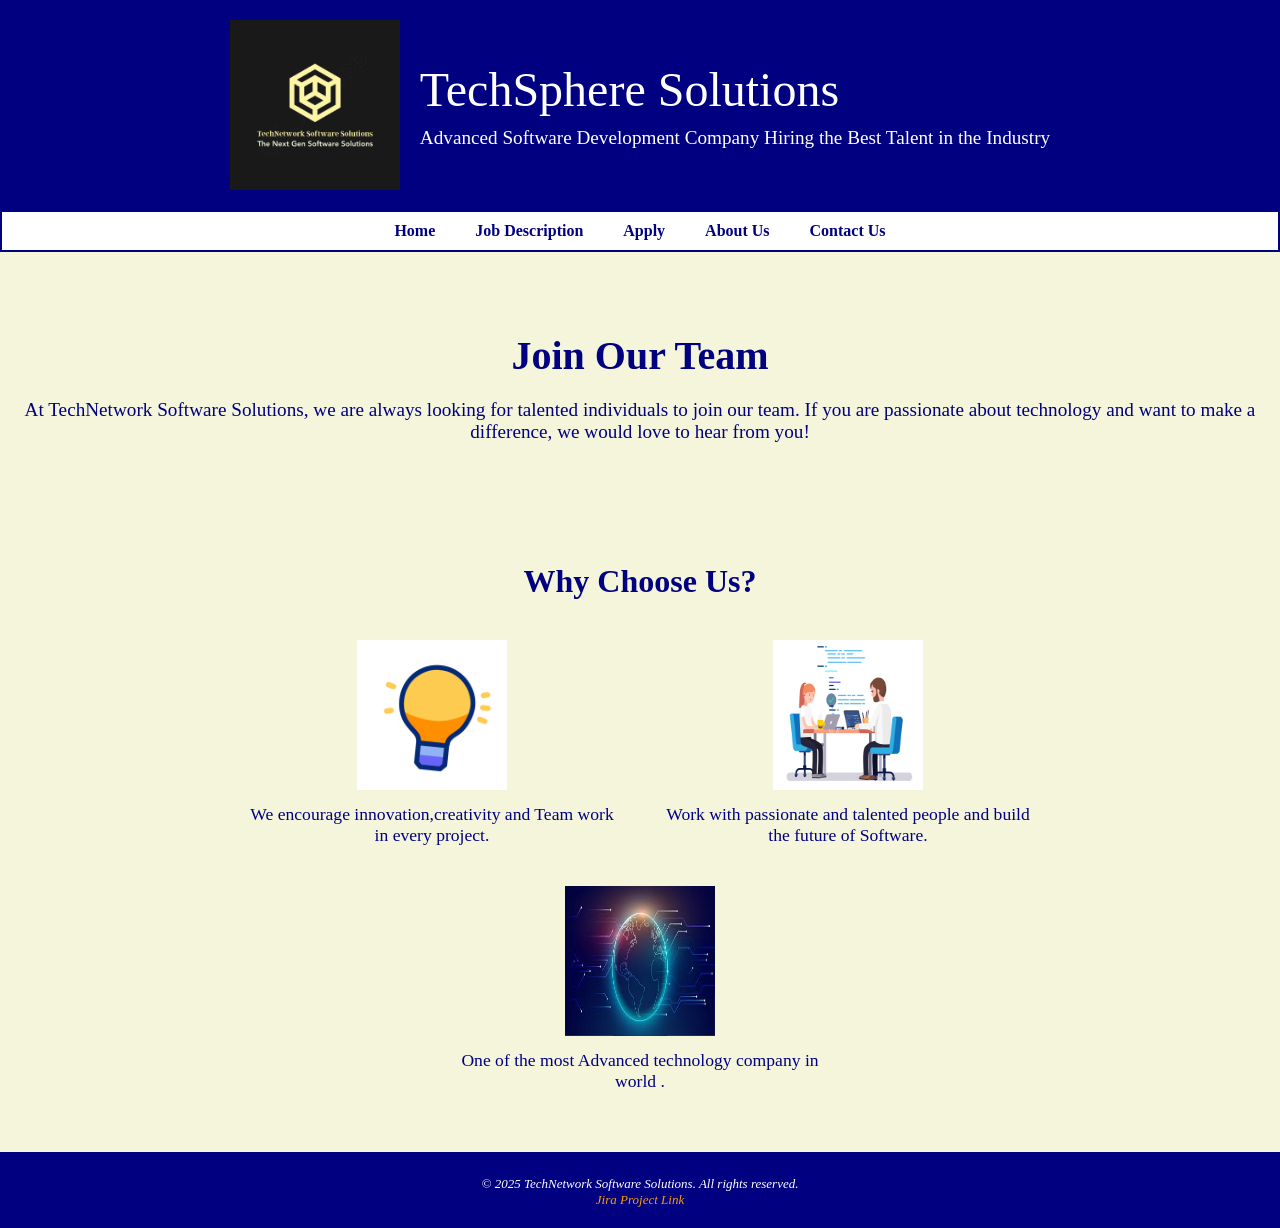
==== index.html @ eca29e19 "Shafi updated" ====
<!DOCTYPE html>
<html lang="en">
<head>
  <meta charset="UTF-8">
  <meta name="description" content="TechNetwork Software Solutions - Careers">
  <meta name="viewport" content="width=device-width, initial-scale=1.0">
  <title>TechSphere Solutions - Home</title>
  <meta name="author" content="Shafiullah Mohamed Hakkim">
  <link href="styles/style1.css" rel = 'stylesheet'>
</head>
<body>
    <header>
        <div class="header-container">
            <img src="styles/images/image.logo.png" alt="TechNetwork Software Solutions Logo" class="logo">
            <div class="header-text">
                <h1>TechSphere Solutions</h1>
                <p>Advanced Software Development Company Hiring the Best Talent in the Industry</p>
            </div>
        </div>
    </header>
    
    <nav>
        <ul>
            <li><a href="index.html">Home</a></li>
            <li><a href="job.html">Job Description</a></li>
            <li><a href="apply.html">Apply</a></li>
            <li><a href="about.html">About Us</a></li>
            <li><a href="mailto:info@TechNetworkSoftwaresolutions.com.au">Contact Us</a></li>
        </ul>
    </nav>
    
    <main>
        <section class="hero-image">
            <h2>Join Our Team</h2>
            <p>At TechNetwork Software Solutions, we are always looking for talented individuals to join our team. If you are passionate about technology and want to make a difference, we would love to hear from you!</p>
        </section>

        <section class="why-choose-us">
            <h3>Why Choose Us?</h3>
            <div class="feature">
                <img src="styles/images/Innovation.gif" alt="Innovation Icon">
                <p>We encourage innovation,creativity and Team work in every project.</p>
            </div>
            <div class="feature">
                <img src="styles/images/Teamwork.gif" alt="Teamwork Icon">
                <p>Work with passionate and talented people and build the future of Software.</p>
            </div>
            <div class="feature">
                <img src="styles/images/TechIcon.jpeg" alt="Tech Icon">
                <p>One of the most Advanced technology company in world .</p>
            </div>
        </section>
    </main>
    
    <footer>
        <p>&copy; 2025 TechNetwork Software Solutions. All rights reserved.</p>
        <p><a href="https://your-jira-project-link.com">Jira Project Link</a></p>
    </footer>
</body>
</html>
---- styles/style1.css ----
/*
filename: style.css

author: Toan Nguyen Nhu Duc

created: 07/04/2025

last modified: 09/04/2025

description: The style file of the job.html
*/

/* Changing the heading font, color by using shorthand font property*/
h1{
    background-color: navy;
    font: normal 40px Times;
}

nav{
    display: flex; 
    justify-content: space-around;/*Allocate the nav element to divide equally*/
    align-items: center; /* Move items to the center of the nav */
    border: 2px solid; /* create Border for the menu*/

}

nav a{color:beige;} /*Constrast with the background color*/

.menu{   /*The style sets for the menu elements */
    font-size: 16px;
    font-family: 'Times New Roman', Times, serif;
    text-decoration: none;
    padding:0.2em 0.6em;
}

.content_box{
    height: 40%;
    width:50%;
    border: 2px solid navy;
    box-shadow: 10px 2px 2px 2px tan;
}

/*Create small box for summarize details for the job-description */
.small_description{
    display: inline-block; /* All content in 1 line*/
    text-decoration: none;
    padding:0.2em 0.5em; /*Create small gap between border and the content for better visibility*/
    background-color: #cdced1;
    border-radius: 5%;
}

/*Change style of the aside and footer elements to a smaller italic font*/
aside,footer{
    font-style: italic;
    font-size: small;
}

/*Move aside content to the right */
aside{
    border:3px inset gray;
    border-radius: 5%;
    margin: 1em;
    padding : 1em;
    width:25%; 
    float:right;
    box-shadow: 12px 12px 2px 1px gray; /*Create effect for the content to make it completely stand out from the original content*/
}
/*Border to differentitate the content and the footer element*/
footer{
    border-top: 4px double navy;
    clear:both;/*Make sure that the footer will stand in a single line without touching anything , i.e the logo of the company */
    text-align: center; /* Move all the text to the CENTER of the footer*/
}

ol li:first-child{float: left;} /*Make the odd numbers float to the left side , even numbers float to the right side*/
ol li:nth-child(2){float: right;}
ol li:nth-child(3){float: left;}
ol li:nth-child(4){float: right;}
ol li:last-child{float: left;}

.mandatory{
    list-style-type:square; /* Make essential requirements's bullet points become square*/
}

.optional{
    list-style-type:circle; /* Make preferable requirements's bullet points become circle*/
}


.benefits{
    list-style-type:upper-roman; /* Make benefits's bullet points become Roman Number and the Key Responsibilities are normal bullet points */
}

/*
filename: styles.css

author: Shafiullah Mohammad Hakkim

created: 07/04/2025

last modified: 07/04/2025

description: The style file of the index.html
*/
/* Basic Reset */
* {
    margin: 0;
    padding: 0;
    box-sizing: border-box;
}

/* Body and Global Styles */
body {
    background-color: beige;
    font-family: 'Times New Roman', Times, serif;
    color: navy;
}

/* Header Styles */
header {
    background-color: navy;
    color: white;
    padding: 20px 0;
}

.header-container {
    display: flex;
    align-items: center;
    justify-content: center;
    gap: 20px;
}

.logo {
    width: 170px;
    height: auto;
}

.header-text h1 {
    font-size: 3em;
    margin-bottom: 10px;
}

.header-text p {
    font-size: 1.2em;
    font-weight: 400;
}

/* Navigation Styles */
nav {
    background-color: white;
    padding: 10px 0;
    text-align: center;
}

nav ul {
    list-style-type: none;
    display: flex;
    justify-content: center;
    gap: 20px;
}

nav a {
    color: navy;
    text-decoration: none;
    font-weight: bold;
    padding: 10px;
}

nav a:hover {
    background-color: #ff9900;
    border-radius: 5px;
}

/* Hero Section Styles */
.hero-image {
    background-image: url('images/hero-banner.jpg');
    background-size: cover;
    background-position: center;
    color: navy;
    text-align: center;
    padding: 80px 20px;
}

.hero-image h2 {
    font-size: 2.5em;
    margin-bottom: 20px;
}

.hero-image p {
    font-size: 1.2em;
}

/* Why Choose Us Section */
.why-choose-us {
    padding: 40px 20px;
    text-align: center;
}

.why-choose-us h3 {
    font-size: 2em;
    margin-bottom: 20px;
}

.feature {
    display: inline-block;
    width: 30%;
    margin: 20px;
    text-align: center;
}

.feature img {
    width: 150px;
    height: 150px;
    margin-bottom: 10px;
}

.feature p {
    font-size: 1.1em;
}

/* Footer Styles */
footer {
    background-color: navy;
    color: white;
    text-align: center;
    padding: 20px;
}

footer a {
    color: #ff9900;
    text-decoration: none;
}

footer a:hover {
    text-decoration: underline;
}
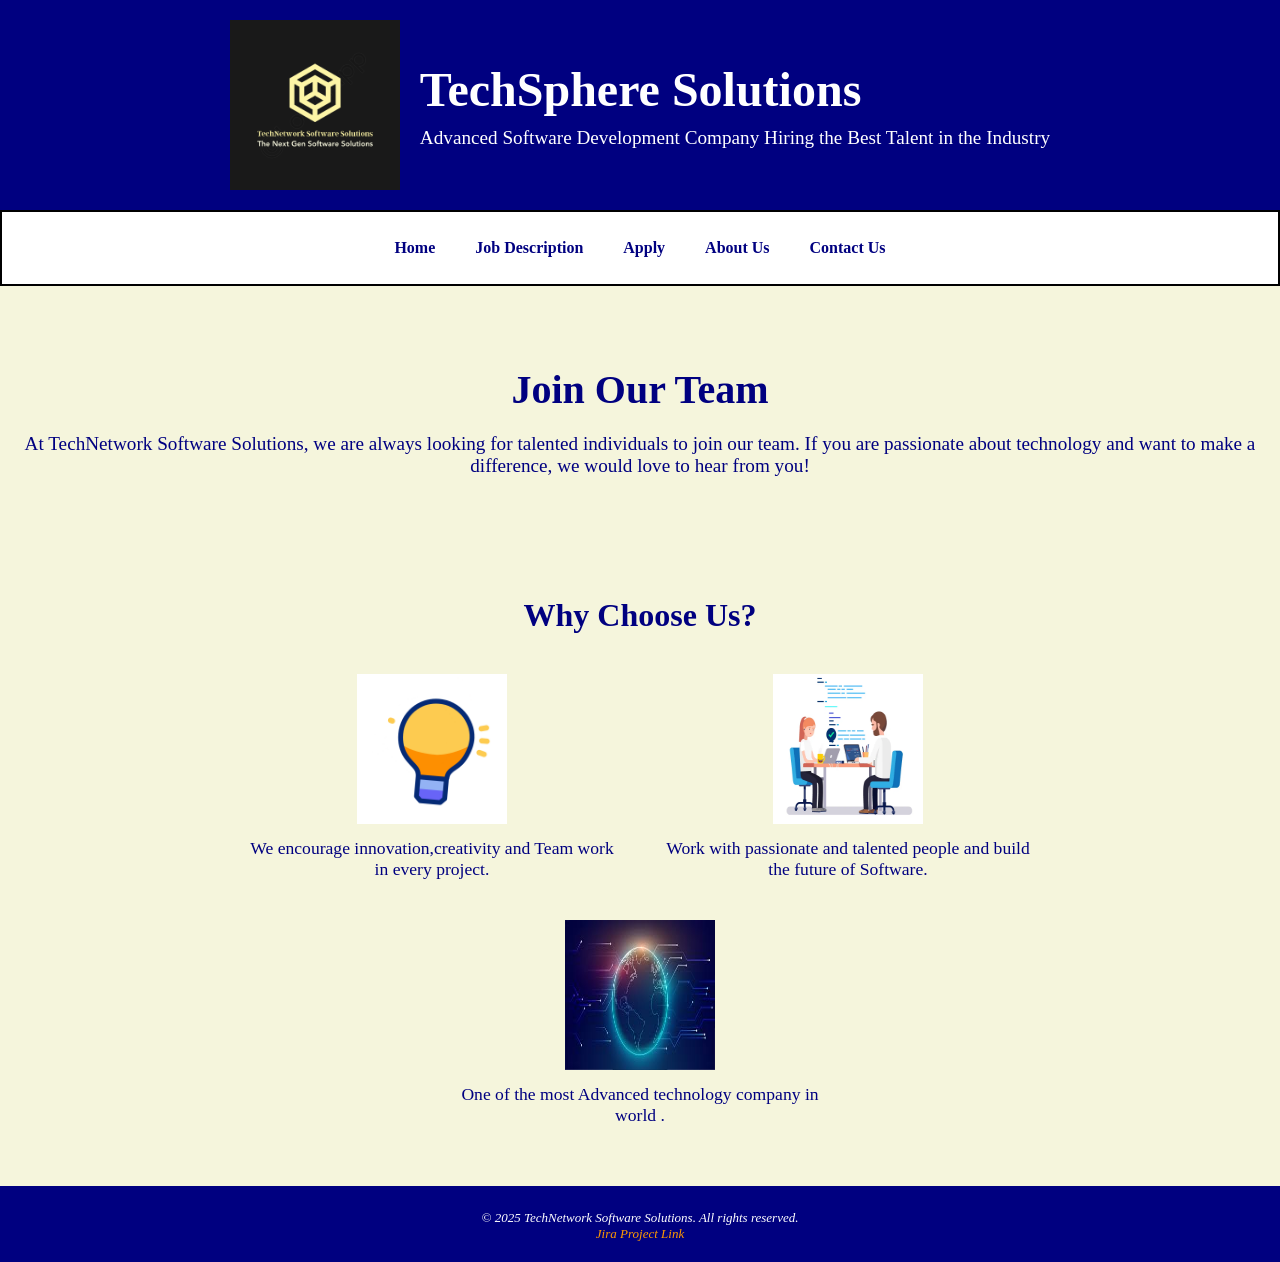
==== commit 3ee53225: "FINAL" ====
--- a/index.html
+++ b/index.html
@@ -54,7 +54,7 @@
     
     <footer>
         <p>&copy; 2025 TechNetwork Software Solutions. All rights reserved.</p>
-        <p><a href="https://your-jira-project-link.com">Jira Project Link</a></p>
+        <p><a href="https://shudhithemrajani.atlassian.net/jira/software/projects/TGP/boards/35">Jira Project Link</a></p>
     </footer>
 </body>
 </html>
--- a/styles/style1.css
+++ b/styles/style1.css
@@ -11,9 +11,36 @@
 */
 
 /* Changing the heading font, color by using shorthand font property*/
-h1{
-    background-color: navy;
-    font: normal 40px Times;
+
+.box_header{
+    font: normal 50px Times;
+    color:navy;
+
+}
+
+header{
+    background-color: navy; 
+    color:white;
+    padding: 20px 0;
+}
+
+.header-container{
+    display:flex;
+    align-items: center;
+    justify-content: center;
+    gap:20px;
+}
+
+.logo{
+    width:170px;
+    height: auto;
+}
+
+nav {
+    background-color: white;
+    padding: 10px 0;
+    text-align: center;
+    border-bottom: 1px solid;
 }
 
 nav{
@@ -21,23 +48,33 @@
     justify-content: space-around;/*Allocate the nav element to divide equally*/
     align-items: center; /* Move items to the center of the nav */
     border: 2px solid; /* create Border for the menu*/
-
-}
-
-nav a{color:beige;} /*Constrast with the background color*/
-
-.menu{   /*The style sets for the menu elements */
-    font-size: 16px;
-    font-family: 'Times New Roman', Times, serif;
-    text-decoration: none;
-    padding:0.2em 0.6em;
-}
-
-.content_box{
+}
+
+nav a {
+    color: navy;
+    text-decoration: none;
+    font-weight: bold;
+    padding: 10px;
+}
+
+nav a:hover { /*Make the element change to organe when the mouse hover*/
+    background-color: #ff9900;
+    border-radius: 5px;
+}
+
+.content_box{ /*Create the box for different sections*/
     height: 40%;
-    width:50%;
+    width:99%;
     border: 2px solid navy;
     box-shadow: 10px 2px 2px 2px tan;
+    padding: 20px 20px;
+    margin: 7px;
+    color:navy;
+}
+
+ul{ /*Aligning the list elements*/
+    padding: 10px 40px;
+    margin: 7px;
 }
 
 /*Create small box for summarize details for the job-description */
@@ -70,6 +107,20 @@
     border-top: 4px double navy;
     clear:both;/*Make sure that the footer will stand in a single line without touching anything , i.e the logo of the company */
     text-align: center; /* Move all the text to the CENTER of the footer*/
+    background-color: navy;
+    color:white;
+}
+
+
+
+footer a{
+    color:#ff9900;
+    text-decoration: none;
+
+}
+
+footer a:hoer{
+    text-decoration: underline;
 }
 
 ol li:first-child{float: left;} /*Make the odd numbers float to the left side , even numbers float to the right side*/
@@ -90,6 +141,16 @@
 .benefits{
     list-style-type:upper-roman; /* Make benefits's bullet points become Roman Number and the Key Responsibilities are normal bullet points */
 }
+
+#program_logo {
+    display: flex;           /* Makes images line up horizontally */
+    gap: 10px;               /* Optional: space between images */
+    align-items: center;
+    float:right;     /* Optional: vertical alignment */
+  }
+  #program_logo img {
+    max-height: 150px;       /* Adjust as needed */
+  }
 
 /*
 filename: styles.css
@@ -235,6 +296,201 @@
     text-decoration: underline;
 }
 
-
-
-
+/*
+Filename: style.css
+
+Author: Shudhit Hemrajani
+
+Created: 09/04/2025
+
+Last modified: 12/04/2025 3:56PM
+
+Description: The style file of the about.html
+*/
+
+.student-ids {
+    text-align: left;
+    margin-right: 40px;
+    list-style-position: inside;
+}
+
+#id {
+    float: right;
+}
+
+.about-head {
+    font-size: 2.5em;
+    margin: 0; /* Removes top and bottom margin */
+    text-align: center; /* Centers text horizontally */
+}
+
+.group-img {
+    float: right;
+    margin: 20px;
+    text-align: center;
+    max-width: 300px;
+}
+
+.group-img figcaption {
+    font-size: 1.5em;
+    font-weight: bold;
+    margin-bottom: 10px;
+}
+
+.group-img img {
+    border: 2px solid #333;
+    max-width: 100%;
+    height: auto;
+    display: block;
+}
+
+.interests {
+    margin: 0 auto;
+    border-collapse: collapse;
+    width: 80%;
+    text-align: center;
+    font-family: 'Times New Roman', Times, serif;
+}
+
+.interests th {
+    font-weight: bold;
+    background-color: #f0f0f0;
+    padding: 10px;
+}
+
+.interests td {
+    background-color: #f0f0f0;
+    padding: 10px;
+    font-weight: normal;
+    transition: background-color 0.3s ease;
+}
+
+/* Apply hover effect only to td, not the entire row */
+.interests td:hover {
+    background-color: #cceeff;
+}
+
+.table-title {
+    text-align: center;
+    width: 80%;
+    margin: 20px auto 10px auto;
+    font-weight: bold;
+}
+
+.group-profile-box {
+    border: 2px solid navy;
+    background-color: #f0f8ff;
+    padding: 15px;
+    margin: 20px auto;
+    width: 80%;
+    border-radius: 10px;
+    font-family: 'Times New Roman', Times, serif;
+    line-height: 1.6;
+    box-shadow: 2px 2px 6px rgba(0, 0, 0, 0.1);
+}
+
+/*
+
+filename: styles.css
+
+author: Nicholas Kan
+
+created: 09/04/2025 
+
+last modified: 13/04/2025 
+
+description: lThe style file of apply.html
+
+*/
+
+.main-3 {
+    display: flex;
+    flex-direction: column;
+    gap: 15px;
+    padding: 20px;
+    max-width: 800px;
+    margin: 30px auto; 
+    border: 2px solid black;
+    text-align: center;
+    box-shadow: 10px 2px 2px 2px tan;
+}
+
+nav {
+    background-color: white;
+    padding: 10px 0;
+    text-align: center;
+    border: 2px solid black;
+}
+
+nav ul {
+    list-style-type: none;
+    display: flex;
+    justify-content: center;
+    gap: 20px;
+}
+
+nav a {
+    color: navy;
+    text-decoration: none;
+    font-weight: bold;
+    padding: 10px;
+}
+
+nav a:hover {
+    background-color: #ff9900;
+    border-radius: 5px;
+}
+
+/* Body and Global Styles */
+
+body {
+    background-color: beige;
+    font-family: 'Times New Roman', Times, serif;
+    color: navy;
+}
+
+/* Header Styles */
+header {
+    background-color: navy;
+    color: white;
+    padding: 20px 0;
+}
+
+.logo {
+    width: 170px;
+    height: auto;
+}
+
+footer{
+    border-top: 4px double navy;
+    clear: both;
+    text-align: center; 
+    background-color: navy;
+    color: white;
+    font-style: italic;
+    font-size: small;
+}
+
+footer a{
+    color:#ff9900;
+    text-decoration: none;
+}
+
+footer a:hover {
+    text-decoration: underline;
+}
+
+.skills {
+    max-width: 1200px;
+}
+
+/* Design for submit button, AI generated */
+
+.submit {
+    background-color: #031f54;
+    color: white;
+    padding: 10px;
+    border: none;
+    border-radius: 5px;
+    cursor: pointer;
+}
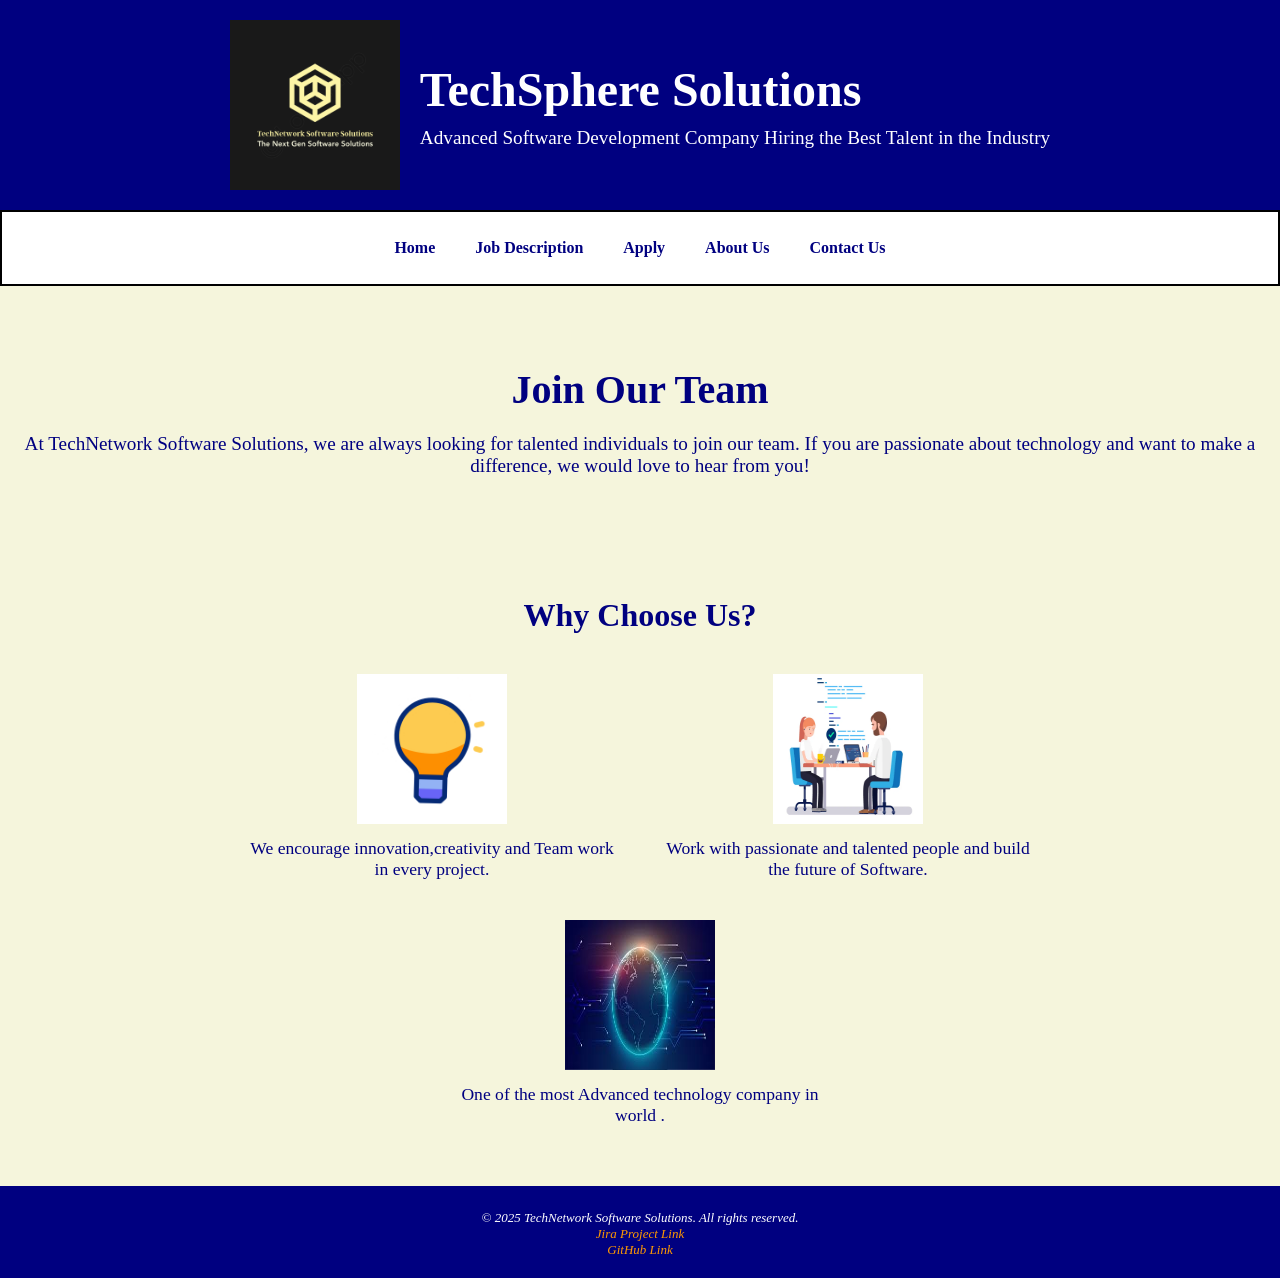
==== commit 0fe0649e: "FINAL 2" ====
--- a/index.html
+++ b/index.html
@@ -55,6 +55,7 @@
     <footer>
         <p>&copy; 2025 TechNetwork Software Solutions. All rights reserved.</p>
         <p><a href="https://shudhithemrajani.atlassian.net/jira/software/projects/TGP/boards/35">Jira Project Link</a></p>
+        <p><a href="https://github.com/ShudhitH/GroupProject1.git" target="_blank">GitHub Link</a></p>
     </footer>
 </body>
 </html>
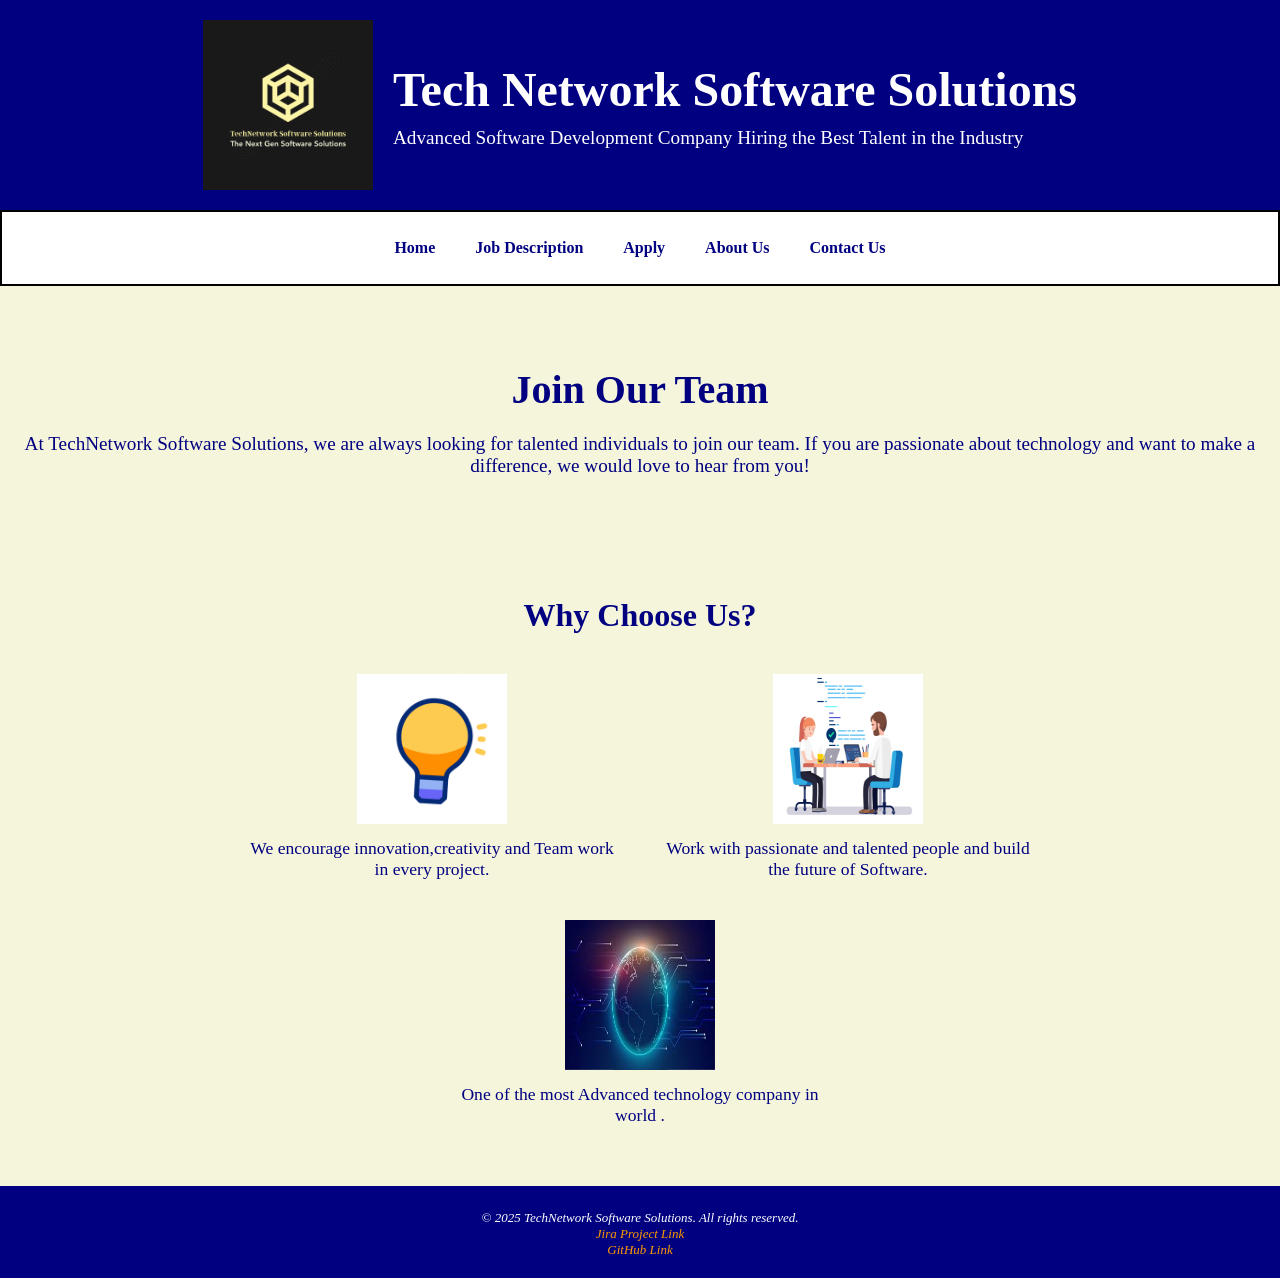
==== commit eb189e54: "Final Commit" ====
--- a/index.html
+++ b/index.html
@@ -13,7 +13,7 @@
         <div class="header-container">
             <img src="styles/images/image.logo.png" alt="TechNetwork Software Solutions Logo" class="logo">
             <div class="header-text">
-                <h1>TechSphere Solutions</h1>
+                <h1>Tech Network Software Solutions</h1>
                 <p>Advanced Software Development Company Hiring the Best Talent in the Industry</p>
             </div>
         </div>
--- a/styles/style1.css
+++ b/styles/style1.css
@@ -5,7 +5,7 @@
 
 created: 07/04/2025
 
-last modified: 09/04/2025
+last modified: 14/04/2025
 
 description: The style file of the job.html
 */
@@ -119,7 +119,7 @@
 
 }
 
-footer a:hoer{
+footer a:hover{
     text-decoration: underline;
 }
 
@@ -142,13 +142,13 @@
     list-style-type:upper-roman; /* Make benefits's bullet points become Roman Number and the Key Responsibilities are normal bullet points */
 }
 
-#program_logo {
+.program_logo {
     display: flex;           /* Makes images line up horizontally */
-    gap: 10px;               /* Optional: space between images */
+    gap: 10px;               
     align-items: center;
-    float:right;     /* Optional: vertical alignment */
+    float:right;     
   }
-  #program_logo img {
+.program_logo img {
     max-height: 150px;       /* Adjust as needed */
   }
 
@@ -309,47 +309,54 @@
 */
 
 .student-ids {
-    text-align: left;
-    margin-right: 40px;
-    list-style-position: inside;
+    text-align: left; /* Places the text in the list to the left */
+    margin-right: 40px; /* Adding space to the right of the list */
+    list-style-position: inside; /* Ensuring the bullet points are visivble */
 }
 
 #id {
-    float: right;
+    float: right; /* Moving the student id towards the right */
 }
 
 .about-head {
-    font-size: 2.5em;
+    font-size: 2.5em; /* Making the current font size 2.5x larger then current (em) */
     margin: 0; /* Removes top and bottom margin */
     text-align: center; /* Centers text horizontally */
 }
 
 .group-img {
-    float: right;
-    margin: 20px;
-    text-align: center;
-    max-width: 300px;
+    margin: 20px; /* Keeps the image with 20px margin */
+    max-width: 300px; /* Ensures the image doesn’t overflow */
+}
+
+.group-image-container {
+    display: flex;
+    flex-direction: column;
+    align-items: flex-end; /* Aligns image to the right */
+    text-align: center;
+    gap: 10px; /* Optional: adds space between image and caption */
 }
 
 .group-img figcaption {
-    font-size: 1.5em;
-    font-weight: bold;
-    margin-bottom: 10px;
+    font-size: 1.5em; /* Making the caption 1.5x larger then current size */
+    font-weight: bold; /* Making the text bold */
+    margin-bottom: 10px; /* Adding 10 pixel margin from bottom */
 }
 
 .group-img img {
-    border: 2px solid #333;
-    max-width: 100%;
-    height: auto;
-    display: block;
+    border: 2px solid #333; /* Adds a solid dark border around the image */
+    max-width: 100%; /* Ensures the image doesn't stretch beyond its container */
+    height: auto; /* Maintains the original aspect ratio */
+    display: block; /* Prevents inline display issues */
+    margin: 0 auto; /* Centers the image horizontally */
 }
 
 .interests {
-    margin: 0 auto;
-    border-collapse: collapse;
+    margin: 0 auto; /* centering the table with setting the margins to be auto */
+    border-collapse: collapse; /* removes spacing from borders */
     width: 80%;
     text-align: center;
-    font-family: 'Times New Roman', Times, serif;
+    font-family: 'Times New Roman', Times, serif; /* setting font to be times new roman */
 }
 
 .interests th {
@@ -358,11 +365,12 @@
     padding: 10px;
 }
 
+/* Had issue coudln't resolve, generated assisted by AI */
 .interests td {
     background-color: #f0f0f0;
     padding: 10px;
     font-weight: normal;
-    transition: background-color 0.3s ease;
+    transition: background-color 0.3s ease; /* adds smooth tranisiton effect when hovering */
 }
 
 /* Apply hover effect only to td, not the entire row */
@@ -375,6 +383,12 @@
     width: 80%;
     margin: 20px auto 10px auto;
     font-weight: bold;
+}
+
+.interests,
+.interests th,
+.interests td {
+    border: 1px solid black; /* Adds the table border */
 }
 
 .group-profile-box {
@@ -386,7 +400,7 @@
     border-radius: 10px;
     font-family: 'Times New Roman', Times, serif;
     line-height: 1.6;
-    box-shadow: 2px 2px 6px rgba(0, 0, 0, 0.1);
+    box-shadow: 2px 2px 6px rgba(0, 0, 0, 0.1); /* AI generated, adds a shadow effect for a lifted box appearance */
 }
 
 /*
@@ -484,7 +498,8 @@
     max-width: 1200px;
 }
 
-/* Design for submit button, AI generated */
+/* Design for submit button, AI generated 
+    Prompt: Design a submit button with CSS saying 'apply' */
 
 .submit {
     background-color: #031f54;
@@ -493,4 +508,4 @@
     border: none;
     border-radius: 5px;
     cursor: pointer;
-}+}
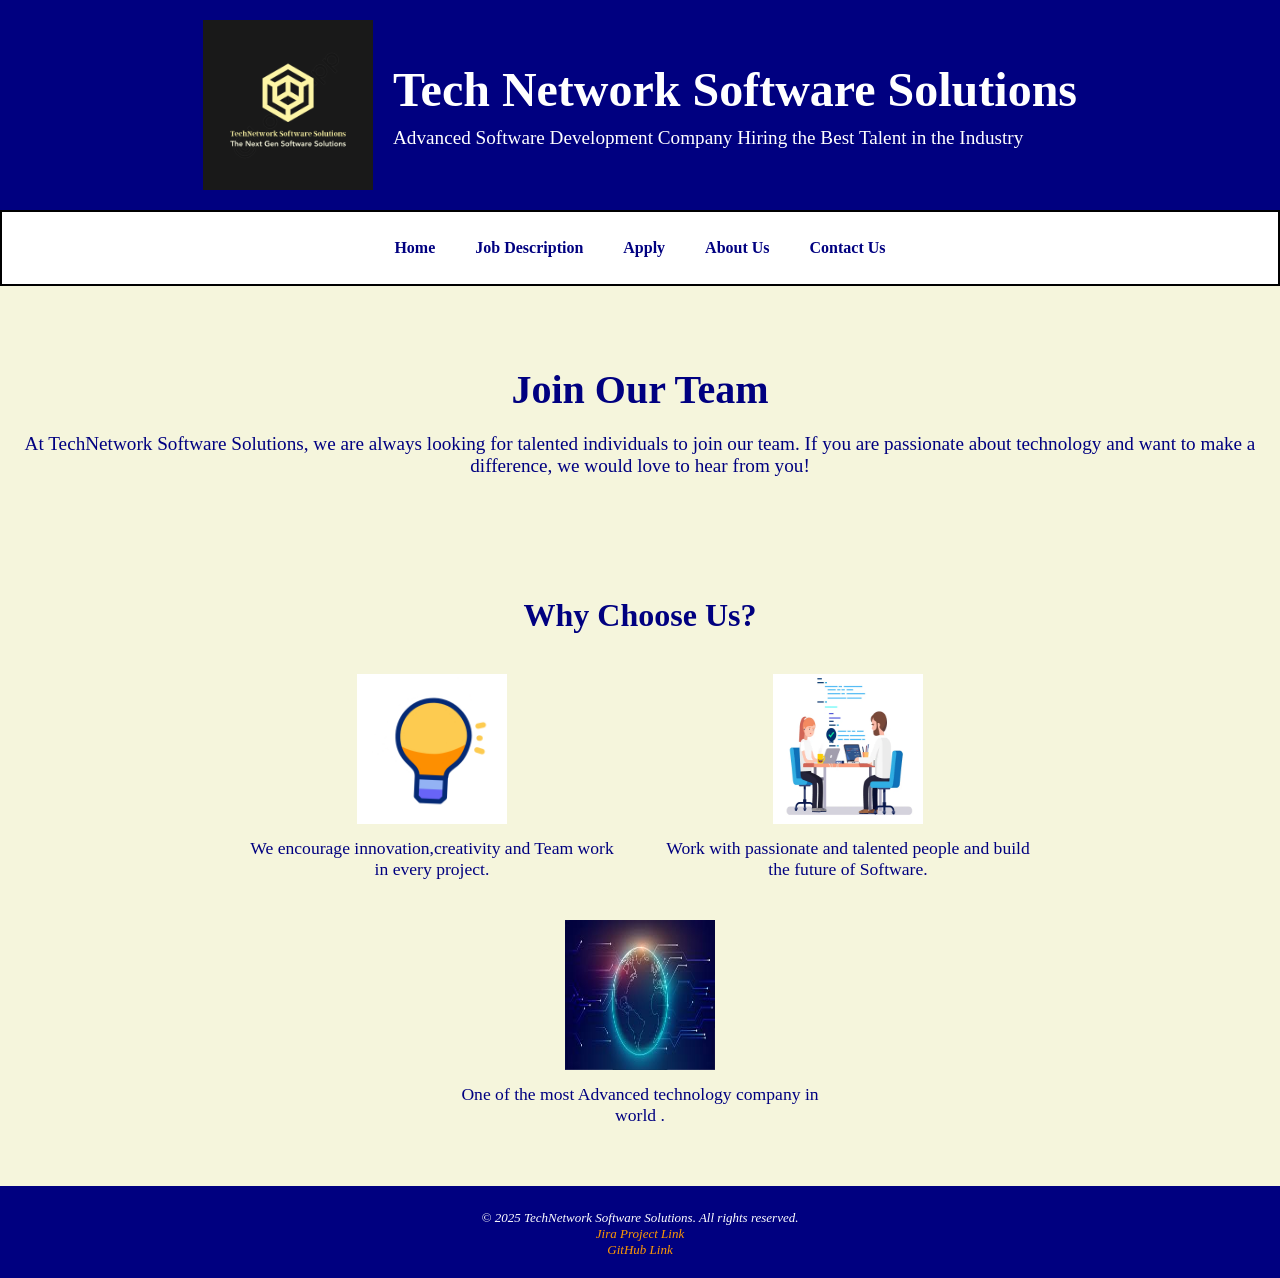
==== commit e416a692: "FINAL COMMIT" ====
--- a/index.html
+++ b/index.html
@@ -4,7 +4,7 @@
   <meta charset="UTF-8">
   <meta name="description" content="TechNetwork Software Solutions - Careers">
   <meta name="viewport" content="width=device-width, initial-scale=1.0">
-  <title>TechSphere Solutions - Home</title>
+  <title>Tech Network Software Solutions - Home</title>
   <meta name="author" content="Shafiullah Mohamed Hakkim">
   <link href="styles/style1.css" rel = 'stylesheet'>
 </head>
